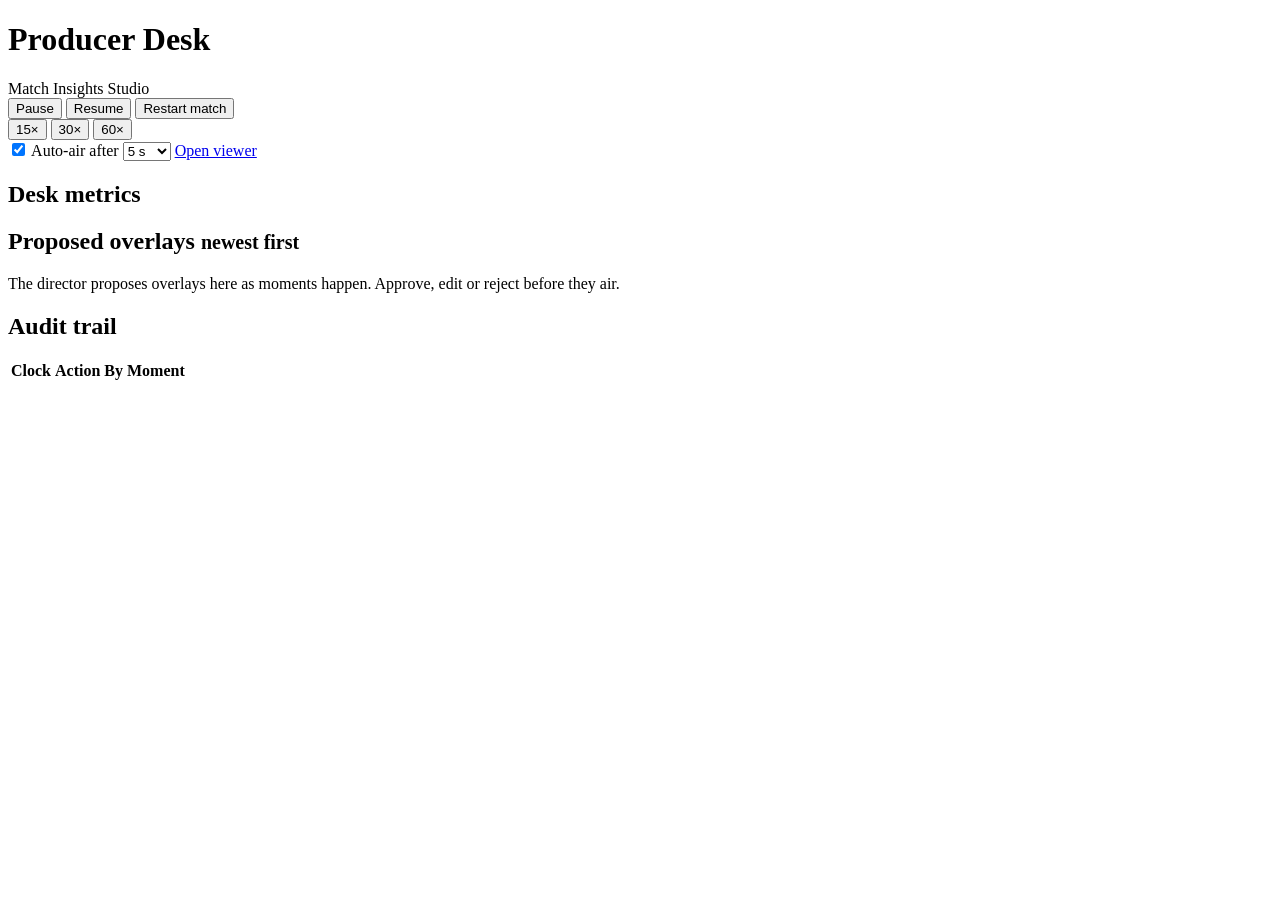
==== frontend/producer.html @ f79d4e05 "Initial commit: Match Insights Studio Synthetic match engine, interpreter, agents with verifier and " ====
<!doctype html>
<html lang="en">
<head>
<meta charset="utf-8">
<meta name="viewport" content="width=device-width, initial-scale=1, viewport-fit=cover">
<title>Producer Desk</title>
<link rel="preconnect" href="https://fonts.googleapis.com">
<link rel="preconnect" href="https://fonts.gstatic.com" crossorigin>
<link rel="stylesheet" href="https://fonts.googleapis.com/css2?family=Barlow+Condensed:wght@600;700&family=IBM+Plex+Mono:wght@500;600&family=IBM+Plex+Sans:wght@400;500;600&display=swap">
<link rel="stylesheet" href="/static/styles.css">
</head>
<body>
<div class="wrap">
  <header class="topbar">
    <div class="brand">
      <h1>Producer Desk</h1>
      <span class="tag" id="score">Match Insights Studio</span>
    </div>
    <div class="controls">
      <button class="btn" type="button" data-c="pause">Pause</button>
      <button class="btn" type="button" data-c="resume">Resume</button>
      <button class="btn danger" type="button" data-c="restart">Restart match</button>
      <div class="seg" id="speedSeg" aria-label="Replay speed">
        <button type="button" data-v="15" aria-pressed="false">15×</button>
        <button type="button" data-v="30" aria-pressed="true">30×</button>
        <button type="button" data-v="60" aria-pressed="false">60×</button>
      </div>
      <label class="toggle" for="autoChk"><input type="checkbox" id="autoChk" checked> Auto-air after <select id="autoDelay"><option value="3">3 s</option><option value="5" selected>5 s</option><option value="10">10 s</option></select></label>
      <a class="btn" href="/" target="_blank" rel="noopener">Open viewer</a>
    </div>
  </header>

  <section class="panel">
    <h2>Desk metrics <small id="agentMode"></small></h2>
    <div class="tiles" id="tiles"></div>
  </section>

  <main class="desk">
    <section class="panel">
      <h2>Proposed overlays <small>newest first</small></h2>
      <div class="queue" id="queue"><div class="empty">The director proposes overlays here as moments happen. Approve, edit or reject before they air.</div></div>
    </section>
    <section class="panel">
      <h2>Audit trail <small id="auditCount"></small></h2>
      <div class="audit-wrap">
        <table class="audit"><thead><tr><th>Clock</th><th>Action</th><th>By</th><th>Moment</th></tr></thead><tbody id="audit"></tbody></table>
      </div>
    </section>
  </main>
</div>
<script src="/static/producer.js"></script>
</body>
</html>
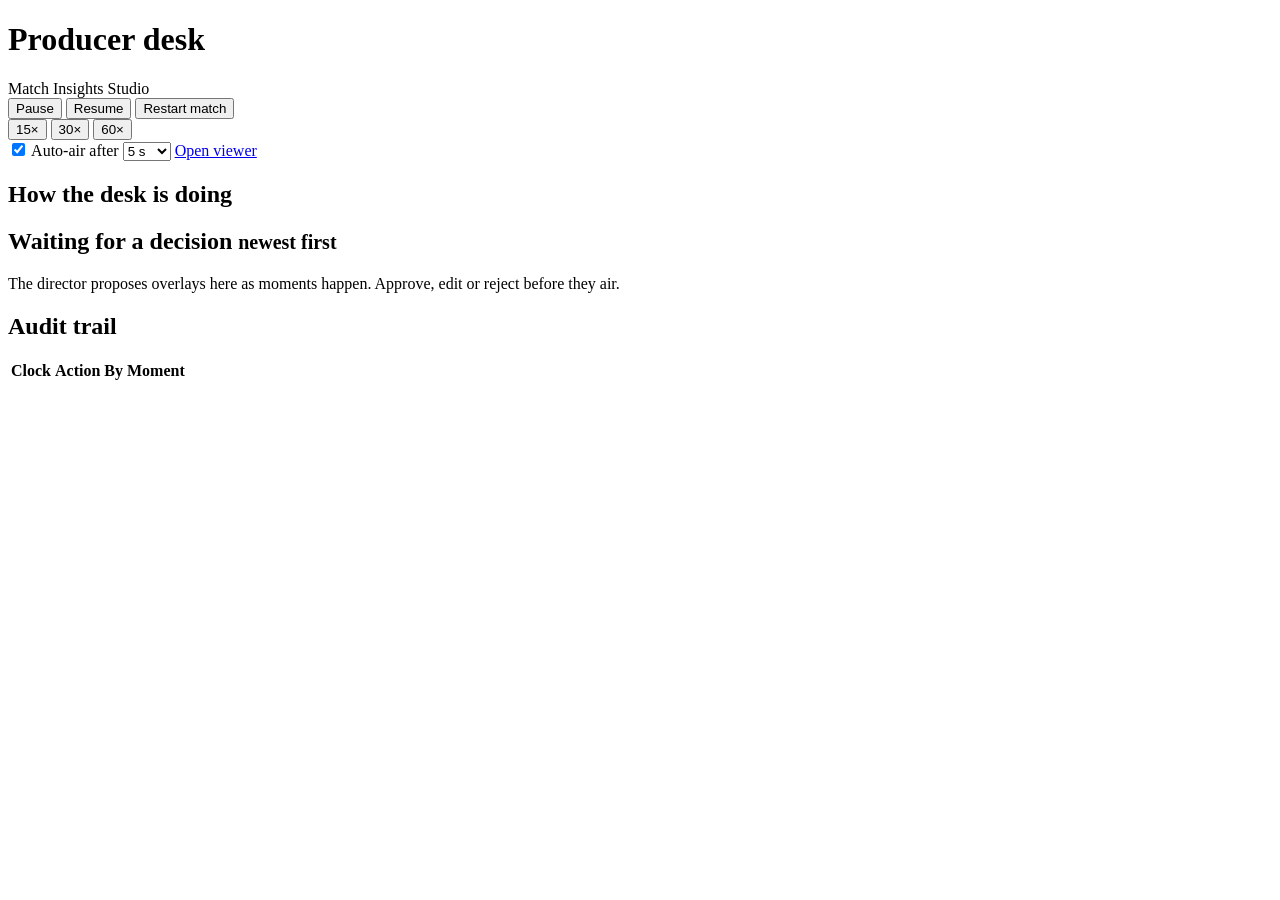
==== commit d29fba1d: "Add goal build-up analysis and a lighter, humanised studio look Goal analysis (backend/app/buildup.p" ====
--- a/frontend/producer.html
+++ b/frontend/producer.html
@@ -6,15 +6,18 @@
 <title>Producer Desk</title>
 <link rel="preconnect" href="https://fonts.googleapis.com">
 <link rel="preconnect" href="https://fonts.gstatic.com" crossorigin>
-<link rel="stylesheet" href="https://fonts.googleapis.com/css2?family=Barlow+Condensed:wght@600;700&family=IBM+Plex+Mono:wght@500;600&family=IBM+Plex+Sans:wght@400;500;600&display=swap">
+<link rel="stylesheet" href="https://fonts.googleapis.com/css2?family=Figtree:wght@400;500;600;700&display=swap">
 <link rel="stylesheet" href="/static/styles.css">
 </head>
 <body>
 <div class="wrap">
   <header class="topbar">
     <div class="brand">
-      <h1>Producer Desk</h1>
-      <span class="tag" id="score">Match Insights Studio</span>
+      <span class="mark" aria-hidden="true"></span>
+      <div>
+        <h1>Producer desk</h1>
+        <span class="tag" id="score">Match Insights Studio</span>
+      </div>
     </div>
     <div class="controls">
       <button class="btn" type="button" data-c="pause">Pause</button>
@@ -31,13 +34,13 @@
   </header>
 
   <section class="panel">
-    <h2>Desk metrics <small id="agentMode"></small></h2>
+    <h2>How the desk is doing <small id="agentMode"></small></h2>
     <div class="tiles" id="tiles"></div>
   </section>
 
   <main class="desk">
     <section class="panel">
-      <h2>Proposed overlays <small>newest first</small></h2>
+      <h2>Waiting for a decision <small>newest first</small></h2>
       <div class="queue" id="queue"><div class="empty">The director proposes overlays here as moments happen. Approve, edit or reject before they air.</div></div>
     </section>
     <section class="panel">
